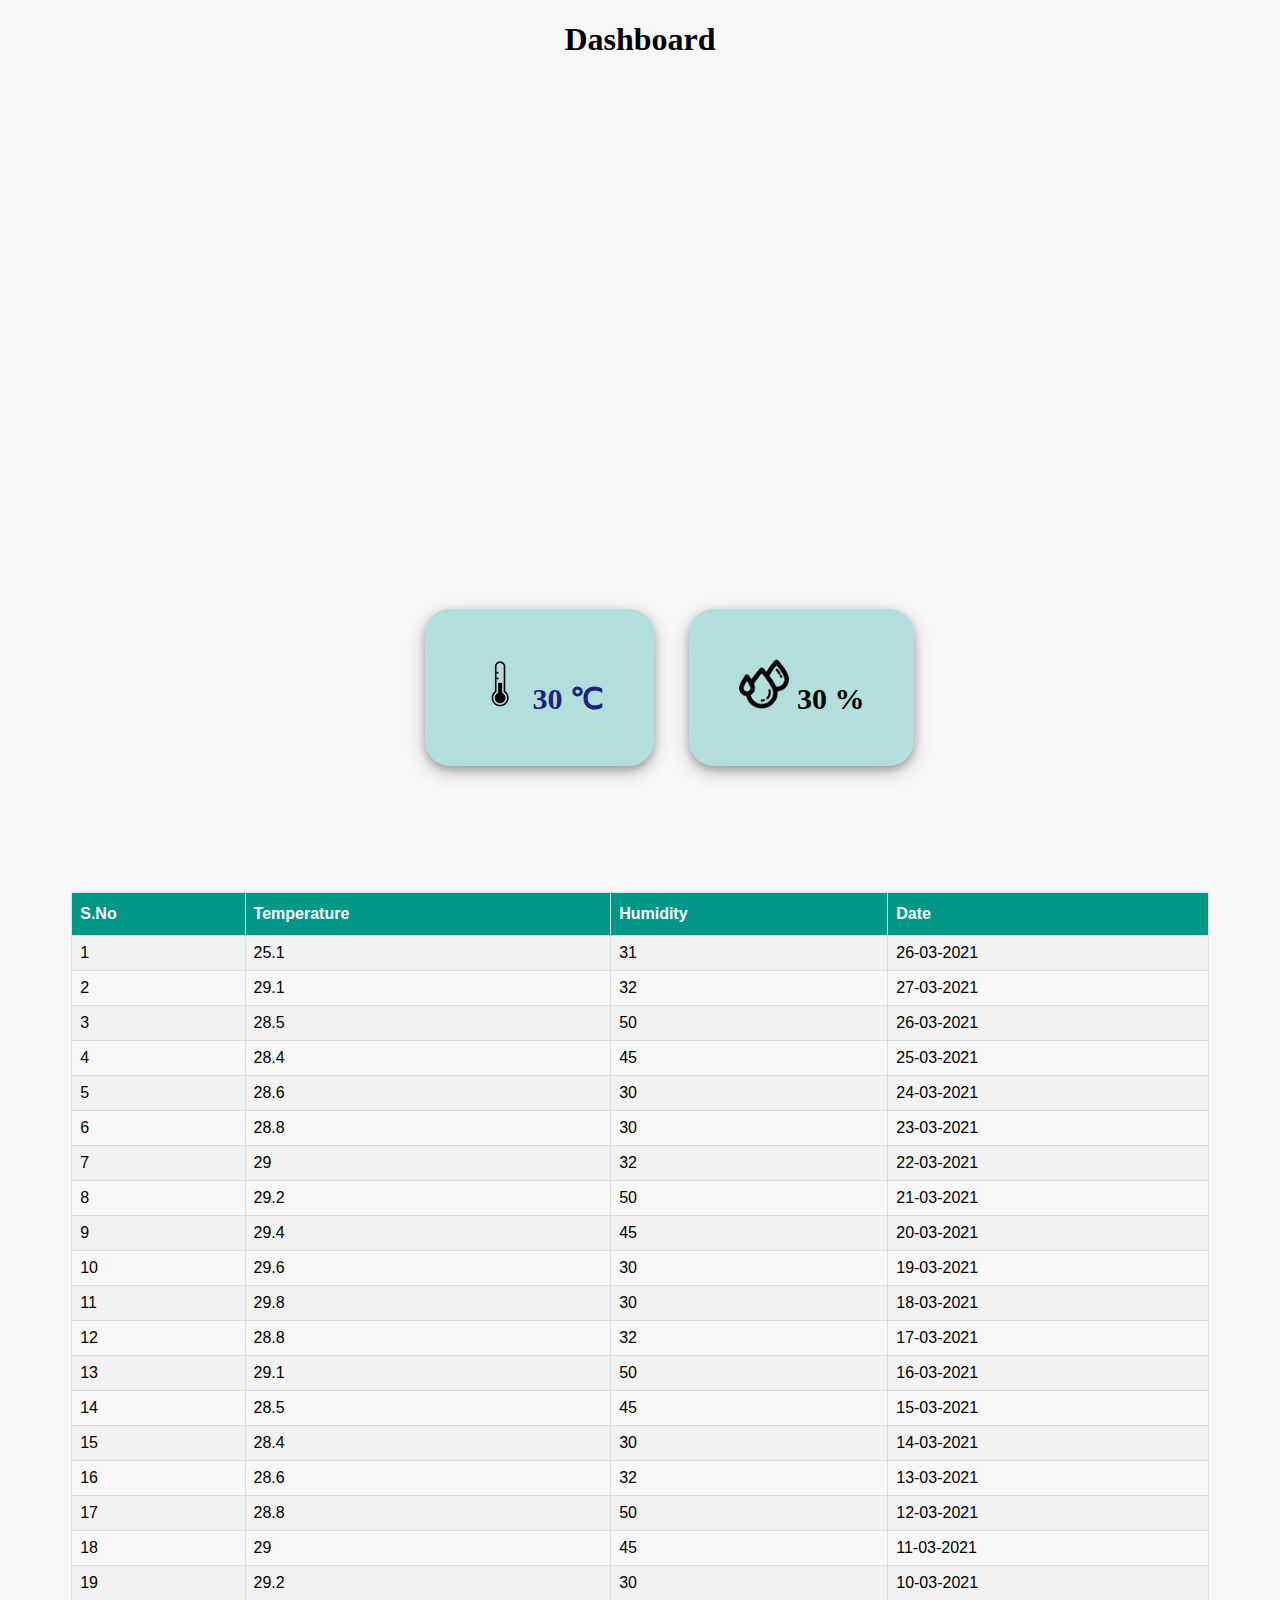
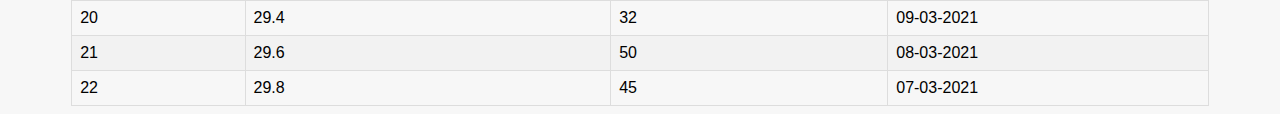
==== index.html @ 32e57dba "v.1.01" ====
<!DOCTYPE html>
<html>
<head>
<title>Weather Dashboard</title>
<link rel="stylesheet" href="style.css">
<style>
body{
font-family:verdana;
background-color:#E0E0E042;
}

.da{
  background-color: #B2DFDB;
  width: suto;
  padding: 50px;
  box-shadow: 0 4px 8px 0 rgba(0, 0, 0, 0.25), 0 6px 20px 0 rgba(0, 0, 0, 0.19);
  font-size:30px;
  margin: 10px;
  float:left;
  margin-top:5%;
  margin-left:33%;
  border-radius:25px;
  margin-bottom:10%;
}

#customers {
  font-family: Arial, Helvetica, sans-serif;
  border-collapse: collapse;
  width: 90%;
  margin-top:%;
}

#customers td, #customers th {
  border: 1px solid #ddd;
  padding: 8px;
}

#customers tr:nth-child(even){background-color: #f2f2f2;}

#customers tr:hover {background-color: #ddd;}

#customers th {
  padding-top: 12px;
  padding-bottom: 12px;
  text-align: left;
  background-color: #009688;
  color: white;
}
</style>
</head>
<body>
<center><h1>Dashboard</h1>

<script src="https://code.highcharts.com/highcharts.js"></script>
<script src="https://code.highcharts.com/modules/exporting.js"></script>
<script src="https://code.highcharts.com/modules/export-data.js"></script>
<script src="https://code.highcharts.com/modules/accessibility.js"></script>

<figure class="highcharts-figure">
    <div id="container"></div>
</figure>

<div>

<div class="da" style="color:#1A237E">
<img src="ico1.png" width="50"><b> 30 &#8451;</b>
</div>

<div class="da" style="margin-left:2%">
<img src="ico2.png" width="50"><b> 30 % </b>
</div>

</div>

</center>




<script type="text/javascript">
var temp = [

[1616684453,20.8],
[1616684513,21.1],
[1616684573,28.5],
[1616684633,25.4],
[1616684693,28.6],
[1616684753,18.8],
[1616684813,29],
[1616684873,20.2],
[1616684933,24.4],
[1616684993,23.6],
[1616685053,22.8],
[1616685113,21.8],
[1616685173,29.1],
[1616685233,27.5],
[1616685293,28.4],
[1616685353,25.6],
[1616685413,28.8],
[1616685713,22.8]
];
Highcharts.chart('container', {
  chart: {
	type:'area',
	backgroundColor:'#2f2f30'
  },
  title: {
        text: 'Soil Temperature',
		style: { "color": "#E0E0E3","fontSize": "22px" }
  },
  
  colors:['rgba(43, 144, 143, 0.5)','rgba(144, 238, 126, 0.75)'],
  legend:{
	backgroundColor:'black',
	itemStyle:{"color": "#E0E0E3", "cursor": "pointer", "fontSize": "12px", "fontWeight": "bold", "textOverflow": "ellipsis"},
	itemHoverStyle:{"color": "#F1F0C5 "}
  },
  xAxis: {
  type:'datetime',
  },
  yAxis:{
  title: {
            text: 'Temperature',
			style:{color: "#E0E0E3"}
     },
  gridLineColor:'rgb(112, 112, 115)'
  },
  
   tooltip: {
        pointFormat: '{series.name} Temperature <b>{point.y:,.1f} C  </b>',
		backgroundColor:'rgba(16, 16, 15,0.5)',
		style:{color: "#E0E0E3"}
       
    },
	plotOptions: {
        area: {
            marker: {
                enabled: false,
                symbol: 'circle',
                radius: 2,
                states: {
                    hover: {
                        enabled: true
                    }
                }
            }
        }
  },
  series: [
    {
  <!-- type:'area', -->
    name: 'Sensor 1',
    data:temp 
  }
  ]
});

</script>
<center>
<table id="customers">
  <tr>
    <th>S.No</th>
    <th>Temperature</th>
	<th>Humidity</th>
	<th>Date</th>
  </tr>
  
 <tr><td>1</td><td>25.1</td><td>31</td><td>26-03-2021</td></tr>
 <tr><td>2</td><td>29.1</td><td>32</td><td>27-03-2021</td></tr>
 <tr><td>3</td><td>28.5</td><td>50</td><td>26-03-2021</td></tr>
 <tr><td>4</td><td>28.4</td><td>45</td><td>25-03-2021</td></tr>
 <tr><td>5</td><td>28.6</td><td>30</td><td>24-03-2021</td></tr>
 <tr><td>6</td><td>28.8</td><td>30</td><td>23-03-2021</td></tr>
 <tr><td>7</td><td>29</td><td>32</td><td>22-03-2021</td></tr>
 <tr><td>8</td><td>29.2</td><td>50</td><td>21-03-2021</td></tr>
 <tr><td>9</td><td>29.4</td><td>45</td><td>20-03-2021</td></tr>
 <tr><td>10</td><td>29.6</td><td>30</td><td>19-03-2021</td></tr>
 <tr><td>11</td><td>29.8</td><td>30</td><td>18-03-2021</td></tr>
 <tr><td>12</td><td>28.8</td><td>32</td><td>17-03-2021</td></tr>
 <tr><td>13</td><td>29.1</td><td>50</td><td>16-03-2021</td></tr>
 <tr><td>14</td><td>28.5</td><td>45</td><td>15-03-2021</td></tr>
 <tr><td>15</td><td>28.4</td><td>30</td><td>14-03-2021</td></tr>
 <tr><td>16</td><td>28.6</td><td>32</td><td>13-03-2021</td></tr>
 <tr><td>17</td><td>28.8</td><td>50</td><td>12-03-2021</td></tr>
 <tr><td>18</td><td>29</td><td>45</td><td>11-03-2021</td></tr>
 <tr><td>19</td><td>29.2</td><td>30</td><td>10-03-2021</td></tr>
 <tr><td>20</td><td>29.4</td><td>32</td><td>09-03-2021</td></tr>
 <tr><td>21</td><td>29.6</td><td>50</td><td>08-03-2021</td></tr>
 <tr><td>22</td><td>29.8</td><td>45</td><td>07-03-2021</td></tr>

</table>
</center>

</body>
</html>
---- style.css ----
.highcharts-figure, .highcharts-data-table table {
  min-width: 320px; 
  max-width: 800px;
  margin: 1em auto;

}

#container {
  height: 450px;
}

.highcharts-data-table table {
	font-family: Verdana, sans-serif;
	border-collapse: collapse;
	border: 1px solid #EBEBEB;
	margin: 10px auto;
	text-align: center;
	width: 100%;
	max-width: 500px;
}
.highcharts-data-table caption {
  padding: 1em 0;
  font-size: 1.2em;
  color: #555;
}
.highcharts-data-table th {
	font-weight: 600;
  padding: 0.5em;
}
.highcharts-data-table td, .highcharts-data-table th, .highcharts-data-table caption {
  padding: 0.5em;
}
.highcharts-data-table thead tr, .highcharts-data-table tr:nth-child(even) {
  background: #000000;
}
.highcharts-data-table tr:hover {
  background: #f1f7ff;
}
.highcharts-grid .highcharts-yaxis-grid {
	stroke-width: 2px;
	stroke: #000000;
}
.highcharts-legend-box{
	background-color: rgba(0, 0, 0, 0.5)
}
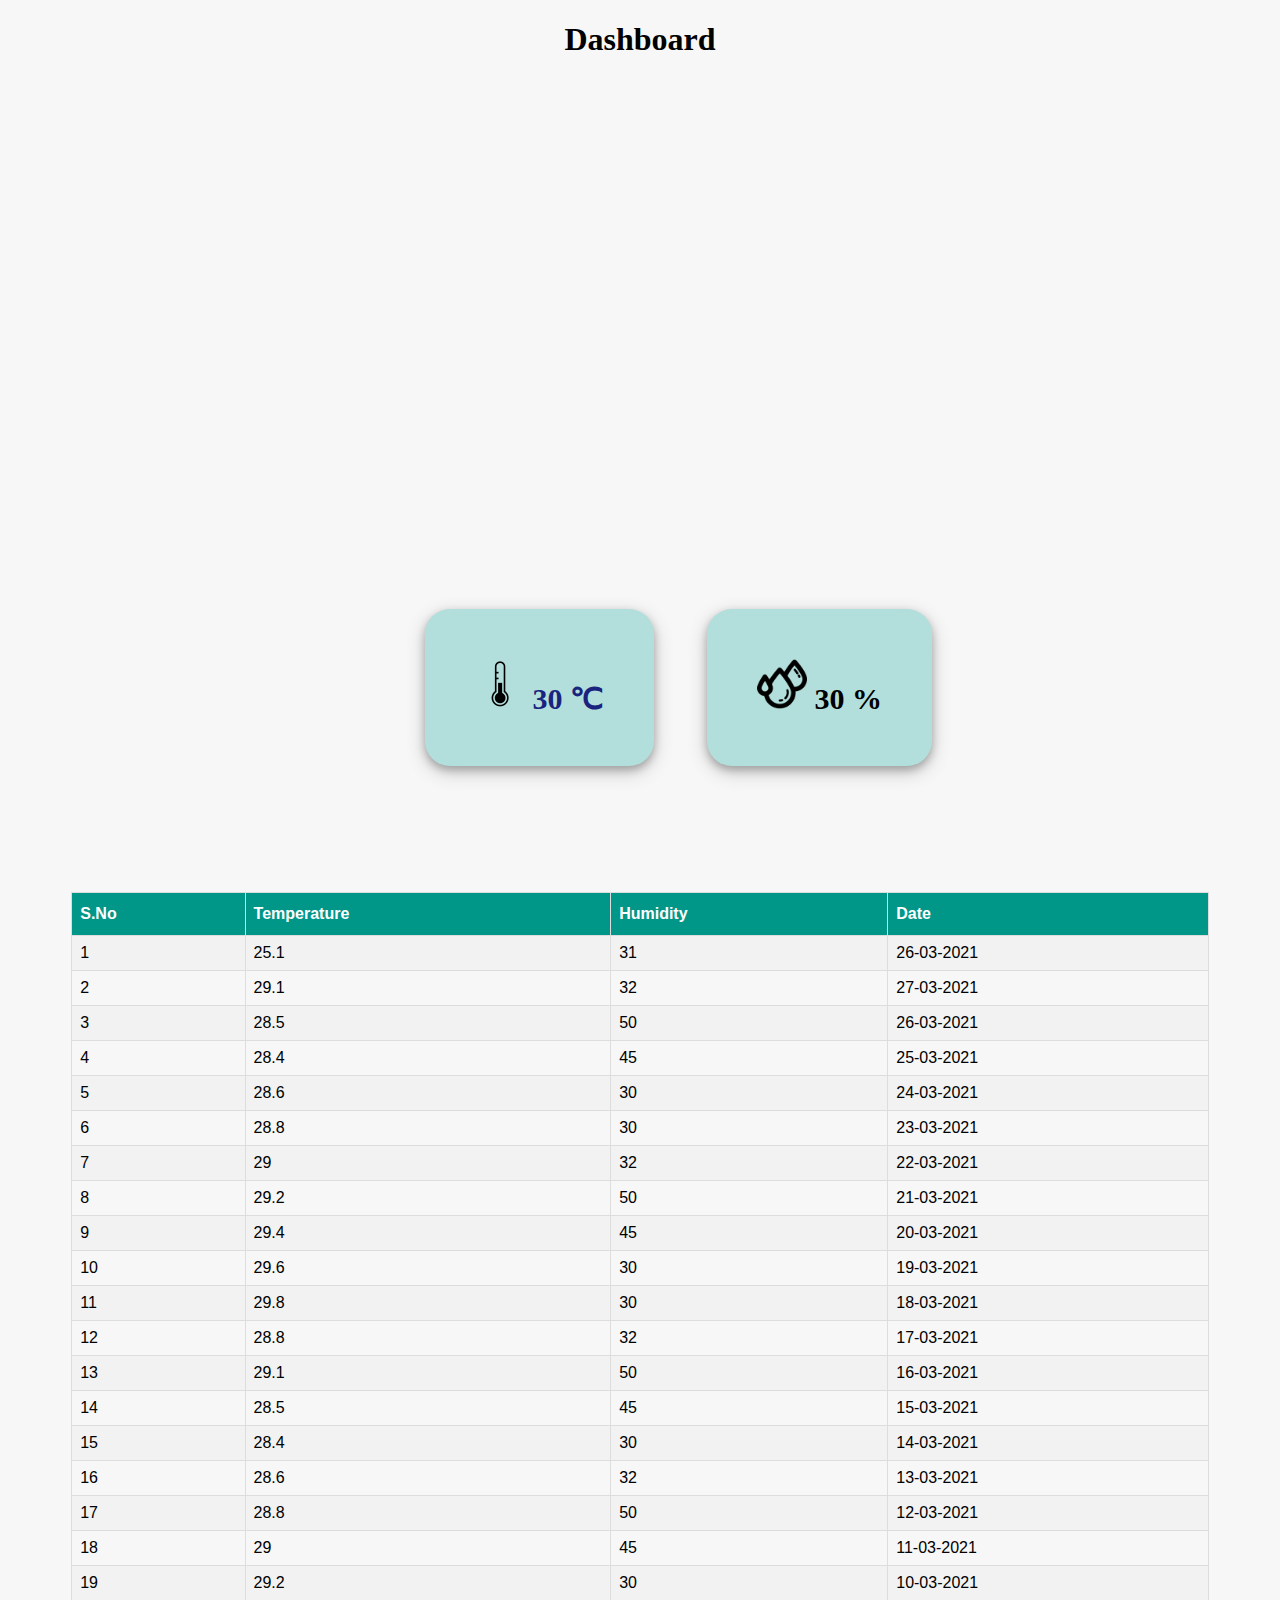
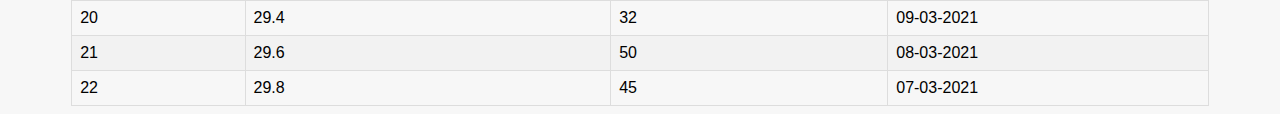
==== commit 0612dfeb: "v.1.02" ====
--- a/index.html
+++ b/index.html
@@ -3,6 +3,7 @@
 <head>
 <title>Weather Dashboard</title>
 <link rel="stylesheet" href="style.css">
+<meta name="viewport" content="width=device-width, initial-scale=1.0">
 <style>
 body{
 font-family:verdana;
@@ -15,7 +16,6 @@
   padding: 50px;
   box-shadow: 0 4px 8px 0 rgba(0, 0, 0, 0.25), 0 6px 20px 0 rgba(0, 0, 0, 0.19);
   font-size:30px;
-  margin: 10px;
   float:left;
   margin-top:5%;
   margin-left:33%;
@@ -46,6 +46,18 @@
   background-color: #009688;
   color: white;
 }
+
+@media only screen and (max-width: 600px) {
+.da{
+	margin-left:15%;
+}
+.da2{
+	margin-left:53px;
+}	
+#container{
+height:350px;
+}
+
 </style>
 </head>
 <body>
@@ -57,7 +69,7 @@
 <script src="https://code.highcharts.com/modules/accessibility.js"></script>
 
 <figure class="highcharts-figure">
-    <div id="container"></div>
+    <div id="container" ></div>
 </figure>
 
 <div>
@@ -66,7 +78,7 @@
 <img src="ico1.png" width="50"><b> 30 &#8451;</b>
 </div>
 
-<div class="da" style="margin-left:2%">
+<div class="da" style="margin-left:2%;margin-left:53px;">
 <img src="ico2.png" width="50"><b> 30 % </b>
 </div>
 
